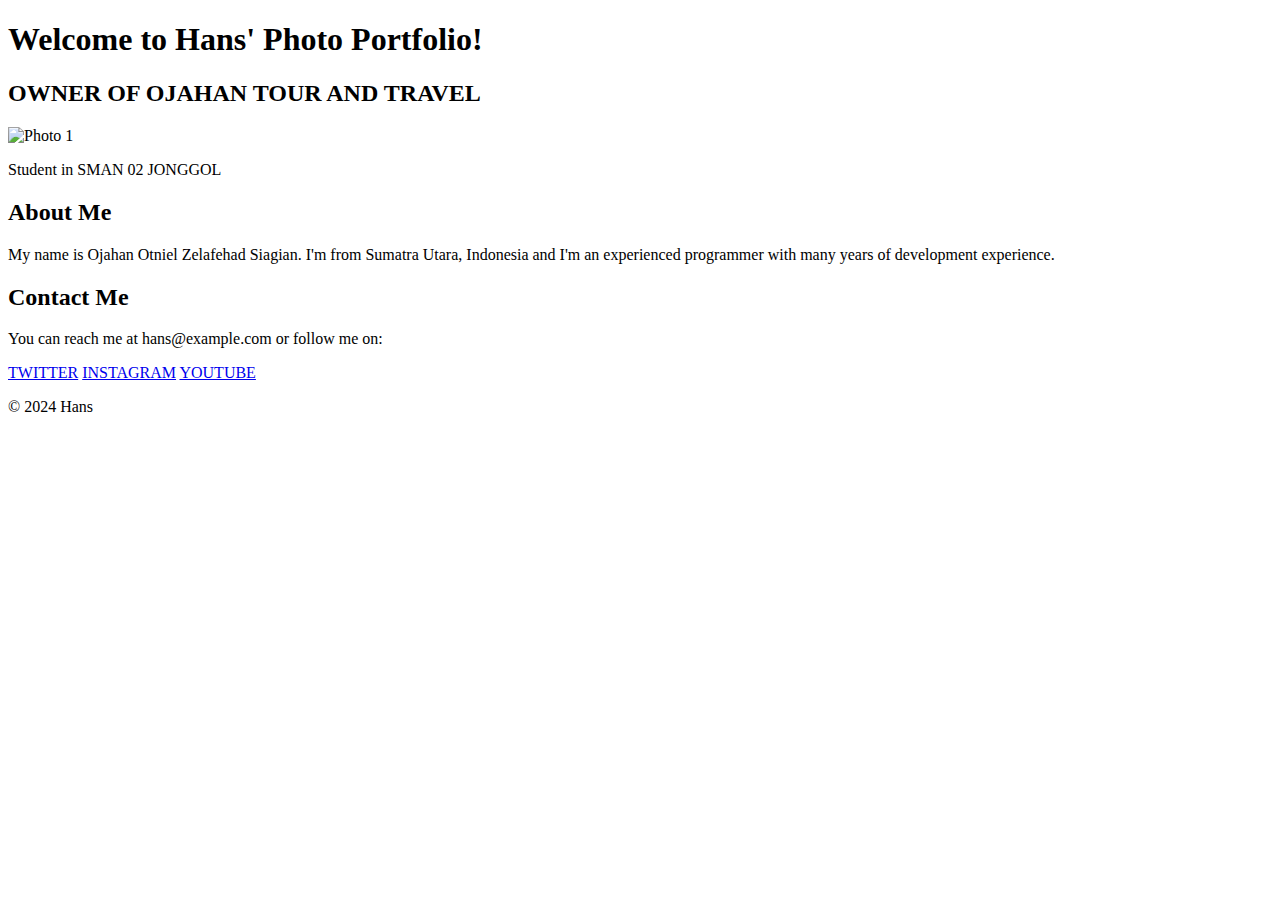
==== index.html @ 19e9ffcb "Add files via upload" ====
<!DOCTYPE html>
<html>
<head>
    <title>OJAHAN Photo Portfolio</title>
    <link rel="stylesheet" type="text/css" href="style.css">
</head>
<body>
    <header>
        <h1>Welcome to Hans' Photo Portfolio!</h1>
    </header>
    <section id="portfolio">
        <h2>OWNER OF OJAHAN TOUR AND TRAVEL</h2>
        <div class="photo-card">
            <img src="C:\Users\siagi\Downloads\WhatsApp Image 2024-01-16 at 22.38.59.jpeg" alt="Photo 1">
            <p>Student in SMAN 02 JONGGOL</p>
       
        </div>
        <!-- Add more photos as needed -->
   
</body>
</html>

    </header>
    <section>
        <h2>About Me</h2>
        <p>My name is Ojahan Otniel Zelafehad Siagian. I'm from Sumatra Utara, Indonesia and I'm an experienced programmer with many years of development experience.</p>
            </header>
            <section>
                <h2>Contact Me</h2>
                <p>You can reach me at hans@example.com or follow me on:</p>
                <a href="https://x.com/han_coool?t=3Adp7mRqImc4dhIJ63YzXw&s=09">TWITTER</a>
                <a href="https://www.instagram.com/ojahan_s?igsh=eHp3aXVjeW1leWhs">INSTAGRAM</a>
                <a href="https://youtube.com/@ojahangaming5947?si=utIwfaCtDiCMFPf0">YOUTUBE</a>
            </section>
            <footer>
                <p>© 2024 Hans</p>
            </footer>
        </body>
        </html>


</body>
</html>
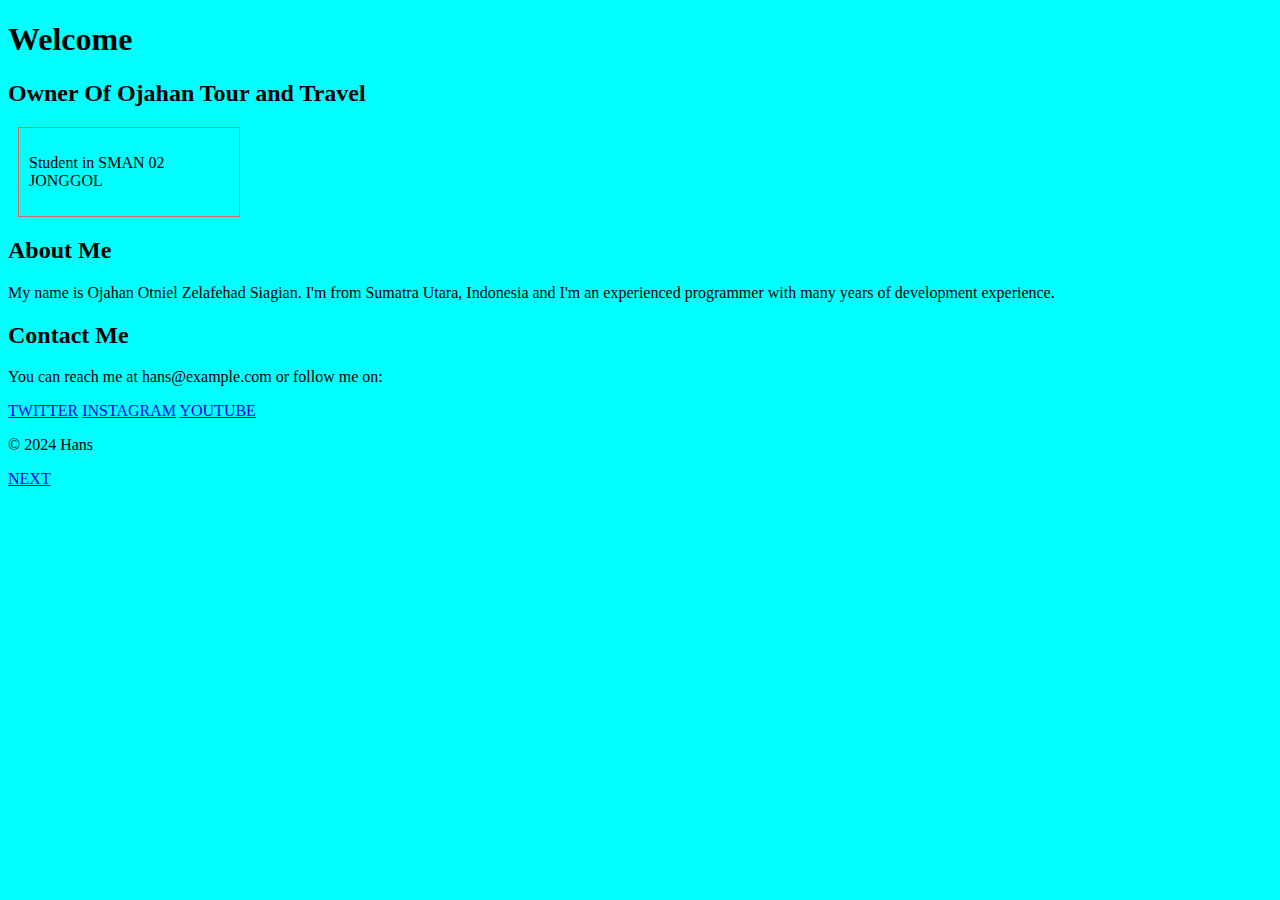
==== commit f24feeac: "Add files via upload" ====
--- a/index.html
+++ b/index.html
@@ -1,4 +1,5 @@
 <!DOCTYPE html>
+
 <html>
 <head>
     <title>OJAHAN Photo Portfolio</title>
@@ -6,12 +7,11 @@
 </head>
 <body>
     <header>
-        <h1>Welcome to Hans' Photo Portfolio!</h1>
+        <h1>Welcome</h1>
     </header>
     <section id="portfolio">
-        <h2>OWNER OF OJAHAN TOUR AND TRAVEL</h2>
+        <h2>Owner Of Ojahan Tour and Travel</h2>
         <div class="photo-card">
-            <img src="C:\Users\siagi\Downloads\WhatsApp Image 2024-01-16 at 22.38.59.jpeg" alt="Photo 1">
             <p>Student in SMAN 02 JONGGOL</p>
        
         </div>
@@ -42,3 +42,5 @@
 </body>
 </html>
 
+<link rel="stylesheet" type="text/css" href="hasn.html">
+<a href="file:///C:/Users/siagi/OneDrive/Desktop/web%2011/hasn.html">NEXT</a>--- a/style.css
+++ b/style.css
@@ -0,0 +1,101 @@
+body{
+    background-color: aqua;
+}
+.photo-card {
+    border: 1px solid #df6565;
+    margin: 10px;
+    padding: 10px;
+    width: 200px;
+}
+
+.photo-card img {
+    width: 100%;
+}
+
+.footer {
+    background-color: #333;
+    color: white;
+    text-align: center;
+    padding: 10px;
+    position: fixed;
+    bottom: 0;
+    width: 100%;
+}
+
+.header {
+    background-color: #333;
+    color: white;
+    padding: 10px;
+    text-align: center;
+}
+
+.section {
+    padding: 20px;
+}
+
+.footer {
+    background-color: #333;
+    color: white;
+    text-align: center;
+    padding: 10px;
+}
+
+.header {
+    background-color: #f29494;
+    color: rgb(24, 21, 21);
+    padding: 10px;
+    text-align: center;
+}
+
+.section {
+    padding: 20px;
+}
+
+.footer {
+    background-color: #333;
+    color: white;
+    text-align: center;
+    padding: 10px;
+}
+
+.header {
+    background-color: #333;
+    color: white;
+    padding: 10px;
+    text-align: center;
+}
+
+.section {
+    padding: 20px;
+}
+
+.footer {
+    background-color: #333;
+    color: white;
+    text-align: center;
+    padding: 10px;
+}
+.header {
+    background-color: #333;
+    color: white;
+    padding: 10px;
+    text-align: center;
+}
+
+.section {
+    padding: 20px;
+}
+
+.section a {
+    display: block;
+    margin: 5px 0;
+    text-decoration: none;
+    color: blue;
+}
+
+.footer {
+    background-color: #333;
+    color: white;
+    text-align: center;
+    padding: 10px;
+}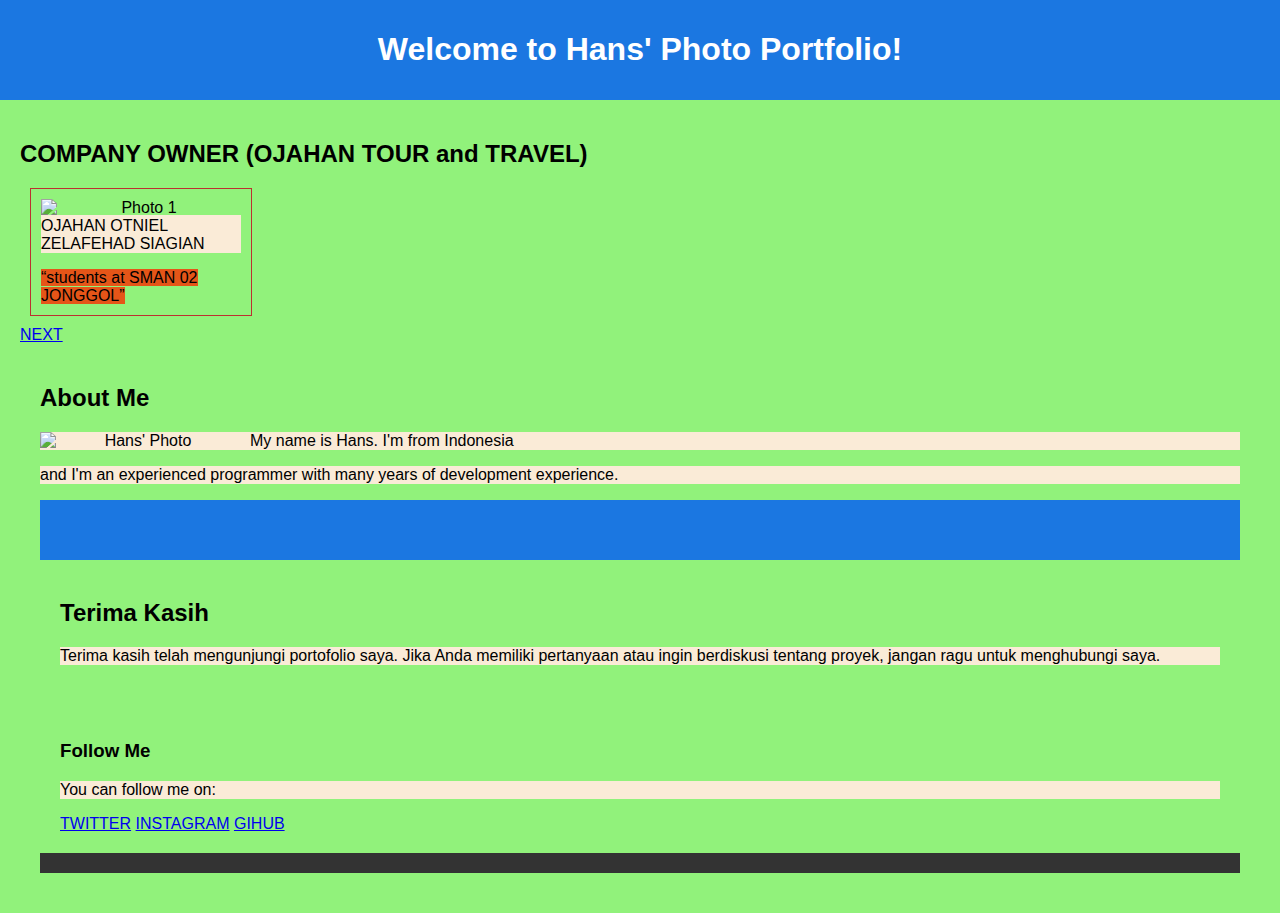
==== commit a10e0eb2: "Add files via upload" ====
--- a/index.html
+++ b/index.html
@@ -1,46 +1,56 @@
 <!DOCTYPE html>
-
 <html>
 <head>
-    <title>OJAHAN Photo Portfolio</title>
+    <title>Hans' Photo Portfolio</title>
     <link rel="stylesheet" type="text/css" href="style.css">
 </head>
 <body>
     <header>
-        <h1>Welcome</h1>
+        <h1>Welcome to Hans' Photo Portfolio!</h1>
     </header>
     <section id="portfolio">
-        <h2>Owner Of Ojahan Tour and Travel</h2>
+        <h2>COMPANY OWNER (OJAHAN TOUR and TRAVEL)</h2>
         <div class="photo-card">
-            <p>Student in SMAN 02 JONGGOL</p>
-       
+            <img src="C:\Users\siagi\Downloads\WhatsApp Image 2024-01-16 at 22.38.59.jpeg" alt="Photo 1">
+            <p>OJAHAN OTNIEL ZELAFEHAD SIAGIAN</p>
+            <q>students at SMAN 02 JONGGOL</q>
         </div>
-        <!-- Add more photos as needed -->
-   
-</body>
-</html>
+        
+        <a href="file:///C:/Users/siagi/OneDrive/Desktop/web%2011/hasn.html">NEXT</a>
 
     </header>
     <section>
         <h2>About Me</h2>
-        <p>My name is Ojahan Otniel Zelafehad Siagian. I'm from Sumatra Utara, Indonesia and I'm an experienced programmer with many years of development experience.</p>
+        <img src="C:\Users\siagi\OneDrive\Dokumen\web\62a0314f6b81ed970ac67253_coding vs programmiing.jpg" alt="Hans' Photo">
+        <p>My name is Hans. I'm from Indonesia </p>
+     <p>and I'm an experienced programmer with many years of development experience.</p>
+    
+        <body>
+            <header>
             </header>
-            <section>
-                <h2>Contact Me</h2>
-                <p>You can reach me at hans@example.com or follow me on:</p>
-                <a href="https://x.com/han_coool?t=3Adp7mRqImc4dhIJ63YzXw&s=09">TWITTER</a>
-                <a href="https://www.instagram.com/ojahan_s?igsh=eHp3aXVjeW1leWhs">INSTAGRAM</a>
-                <a href="https://youtube.com/@ojahangaming5947?si=utIwfaCtDiCMFPf0">YOUTUBE</a>
-            </section>
-            <footer>
-                <p>© 2024 Hans</p>
-            </footer>
-        </body>
-        </html>
+        
+            <body>
+                <header>
+                </header>
+                <body>
+                    <header>
+                    </header>
+            
+            
+            <!-- Konten Anda di sini -->
 
+        <section>
+            <h2>Terima Kasih</h2>
+            <p>Terima kasih telah mengunjungi portofolio saya. Jika Anda memiliki pertanyaan atau ingin berdiskusi tentang proyek, jangan ragu untuk menghubungi saya.</p>
+        </section>
 
-</body>
-</html>
-
-<link rel="stylesheet" type="text/css" href="hasn.html">
-<a href="file:///C:/Users/siagi/OneDrive/Desktop/web%2011/hasn.html">NEXT</a>+    </header>
+    <section>
+        <h3>
+            Follow Me</h3>
+        <p>You can follow me on:</p>
+        <a href="https://x.com/han_coool?t=3Adp7mRqImc4dhIJ63YzXw&s=09">TWITTER</a>
+        <a href="https://www.instagram.com/ojahan_s?igsh=eHp3aXVjeW1leWhs">INSTAGRAM</a>
+        <a href="http://ojahansiagian.github.io/">GIHUB</a>
+    </section>
+    <footer>--- a/style.css
+++ b/style.css
@@ -1,8 +1,23 @@
-body{
-    background-color: aqua;
+.body{
+    background-color:rebeccapurple ;
 }
+
+body {
+    font-family: Arial, sans-serif;
+    margin: 0;
+    padding: 0;
+    background-color: #91f27b;
+}
+
+header {
+    background-color: #1b77e1;
+    color: white;
+    padding: 10px;
+    text-align: center;
+}
+
 .photo-card {
-    border: 1px solid #df6565;
+    border: 1px solid #bc3030;
     margin: 10px;
     padding: 10px;
     width: 200px;
@@ -12,90 +27,40 @@
     width: 100%;
 }
 
-.footer {
-    background-color: #333;
-    color: white;
-    text-align: center;
-    padding: 10px;
-    position: fixed;
-    bottom: 0;
-    width: 100%;
-}
-
-.header {
+header image {
     background-color: #333;
     color: white;
     padding: 10px;
     text-align: center;
 }
 
-.section {
+section  {
     padding: 20px;
 }
 
-.footer {
+section img {
+    width: 200px;
+    height: auto;
+    margin-right: 10px;
+    float: left;
+    text-align: center;
+}
+
+footer {
     background-color: #333;
     color: white;
     text-align: center;
     padding: 10px;
+    clear: both;
 }
 
-.header {
-    background-color: #f29494;
-    color: rgb(24, 21, 21);
-    padding: 10px;
+section p{
+    bottom: 0,2;
+    background-color: antiquewhite;
+    
+}
+section q{
+    bottom: 0,8;
+    background-color: rgb(229, 85, 24);
     text-align: center;
-}
-
-.section {
-    padding: 20px;
-}
-
-.footer {
-    background-color: #333;
-    color: white;
-    text-align: center;
-    padding: 10px;
-}
-
-.header {
-    background-color: #333;
-    color: white;
-    padding: 10px;
-    text-align: center;
-}
-
-.section {
-    padding: 20px;
-}
-
-.footer {
-    background-color: #333;
-    color: white;
-    text-align: center;
-    padding: 10px;
-}
-.header {
-    background-color: #333;
-    color: white;
-    padding: 10px;
-    text-align: center;
-}
-
-.section {
-    padding: 20px;
-}
-
-.section a {
-    display: block;
-    margin: 5px 0;
-    text-decoration: none;
-    color: blue;
-}
-
-.footer {
-    background-color: #333;
-    color: white;
-    text-align: center;
-    padding: 10px;
 }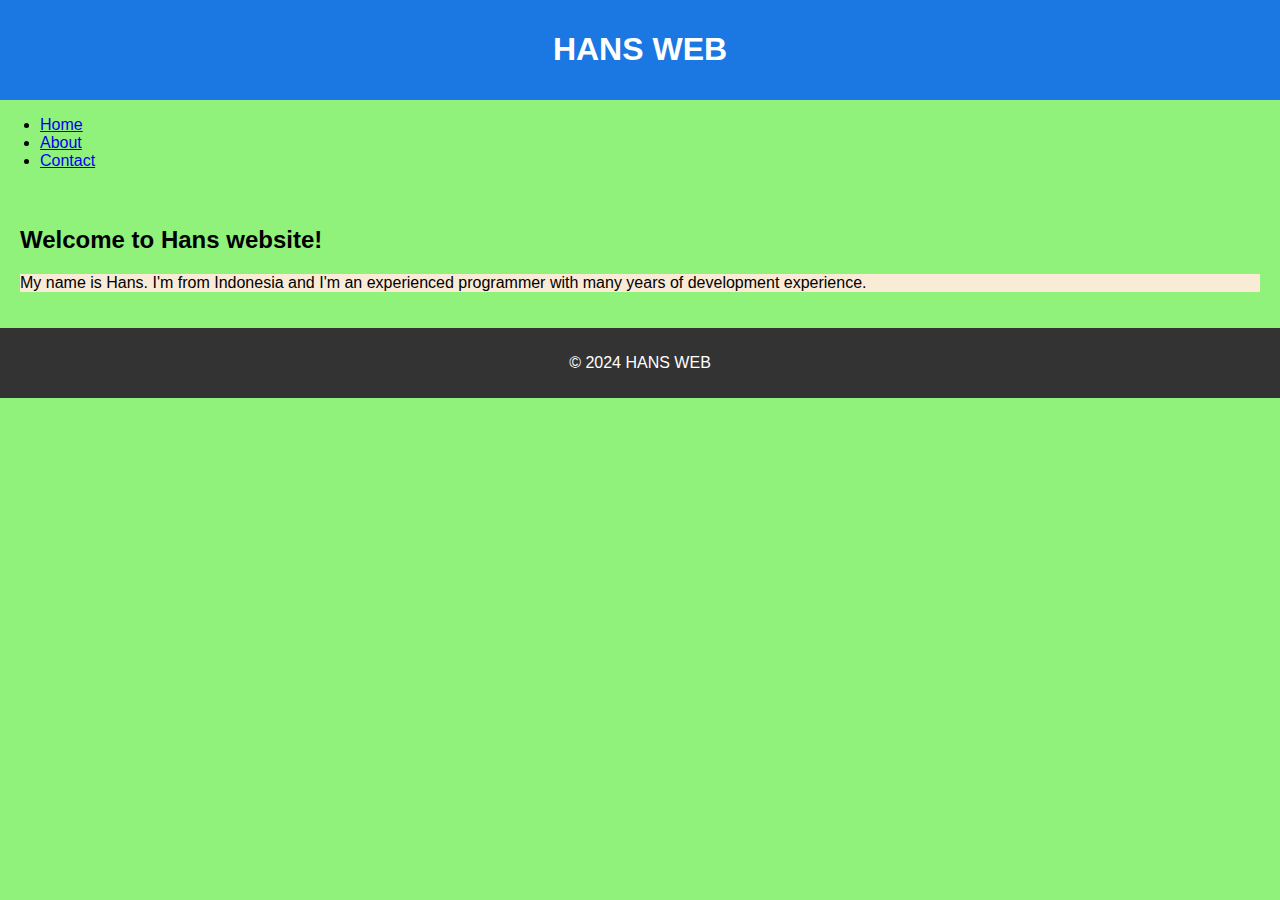
==== commit af3508b0: "Add files via upload" ====
--- a/index.html
+++ b/index.html
@@ -1,56 +1,33 @@
 <!DOCTYPE html>
-<html>
+<html lang="en">
 <head>
-    <title>Hans' Photo Portfolio</title>
-    <link rel="stylesheet" type="text/css" href="style.css">
+    <meta charset="UTF-8">
+    <meta name="viewport" content="width=device-width, initial-scale=1.0">
+    <link rel="stylesheet" href="style.css">
+    <title>Mobile Web</title>
 </head>
 <body>
     <header>
-        <h1>Welcome to Hans' Photo Portfolio!</h1>
+        <h1>HANS WEB</h1>
     </header>
-    <section id="portfolio">
-        <h2>COMPANY OWNER (OJAHAN TOUR and TRAVEL)</h2>
-        <div class="photo-card">
-            <img src="C:\Users\siagi\Downloads\WhatsApp Image 2024-01-16 at 22.38.59.jpeg" alt="Photo 1">
-            <p>OJAHAN OTNIEL ZELAFEHAD SIAGIAN</p>
-            <q>students at SMAN 02 JONGGOL</q>
-        </div>
-        
-        <a href="file:///C:/Users/siagi/OneDrive/Desktop/web%2011/hasn.html">NEXT</a>
+    
+    <nav>
+        <ul>
+            <li><a href="home.html">Home</a></li>
+            <li><a href="about me.html">About</a></li>
+            <li><a href="contac me.html">Contact</a></li>
+        </ul>
+    </nav>
 
-    </header>
-    <section>
-        <h2>About Me</h2>
-        <img src="C:\Users\siagi\OneDrive\Dokumen\web\62a0314f6b81ed970ac67253_coding vs programmiing.jpg" alt="Hans' Photo">
-        <p>My name is Hans. I'm from Indonesia </p>
-     <p>and I'm an experienced programmer with many years of development experience.</p>
-    
-        <body>
-            <header>
-            </header>
-        
-            <body>
-                <header>
-                </header>
-                <body>
-                    <header>
-                    </header>
-            
-            
-            <!-- Konten Anda di sini -->
+    <main>
+        <section>
+            <h2>Welcome to Hans website!</h2>
+            <p>My name is Hans. I'm from Indonesia and I'm an experienced programmer with many years of development experience.</p>
+        </section>
+    </main>
 
-        <section>
-            <h2>Terima Kasih</h2>
-            <p>Terima kasih telah mengunjungi portofolio saya. Jika Anda memiliki pertanyaan atau ingin berdiskusi tentang proyek, jangan ragu untuk menghubungi saya.</p>
-        </section>
-
-    </header>
-    <section>
-        <h3>
-            Follow Me</h3>
-        <p>You can follow me on:</p>
-        <a href="https://x.com/han_coool?t=3Adp7mRqImc4dhIJ63YzXw&s=09">TWITTER</a>
-        <a href="https://www.instagram.com/ojahan_s?igsh=eHp3aXVjeW1leWhs">INSTAGRAM</a>
-        <a href="http://ojahansiagian.github.io/">GIHUB</a>
-    </section>
-    <footer>+    <footer>
+        <p>&copy; 2024 HANS WEB</p>
+    </footer>
+</body>
+</html>
